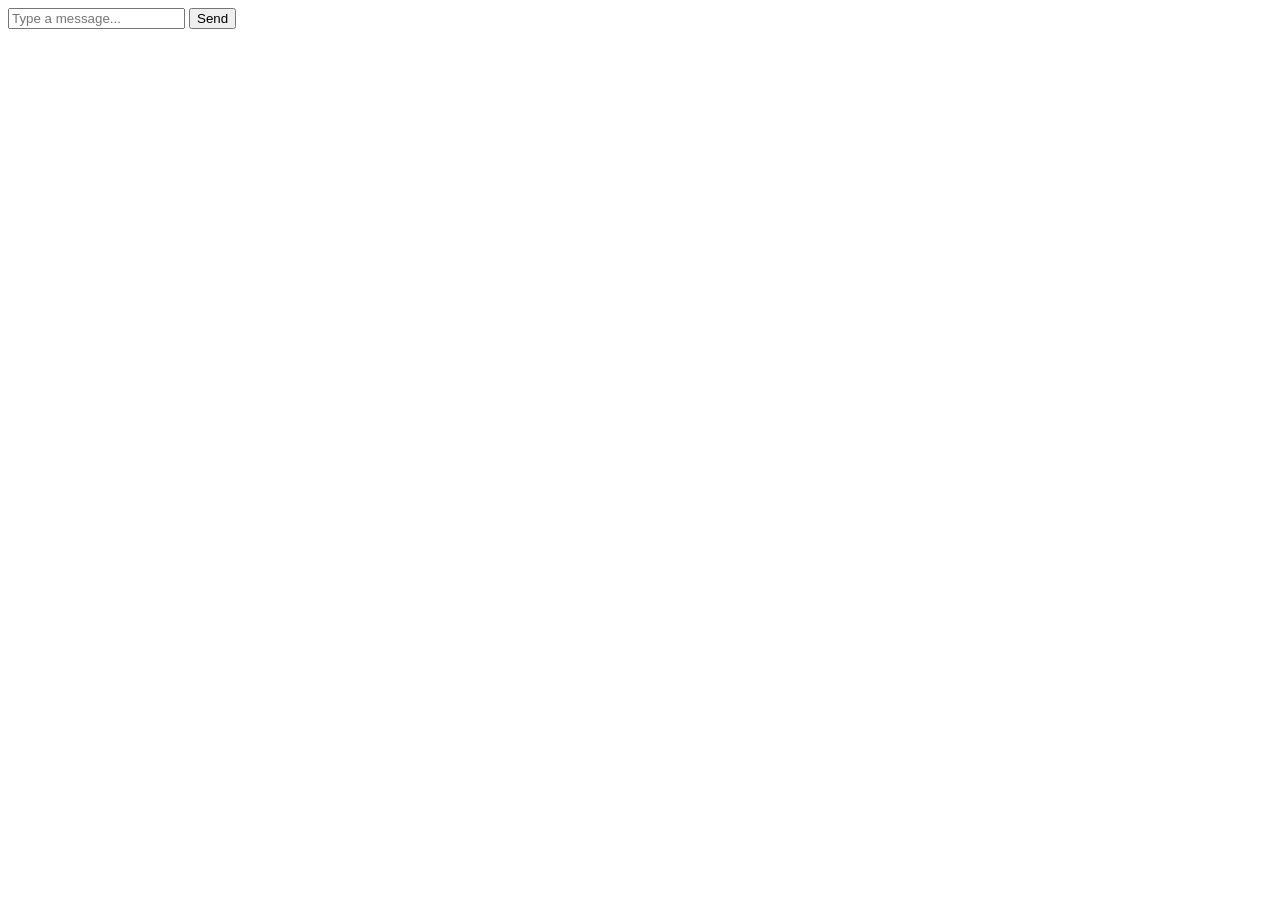
==== templates/index.html @ 1356aabf "initial commit" ====
<!doctype html>
<html>
<head>
  <meta charset="utf-8">
  <title>Chat App</title>
  <link rel="stylesheet" href="{{ url_for('static', path='/style.css') }}">
</head>
<body>
  <div class="chat-box">
    <div id="messages"></div>
    <input id="msg" placeholder="Type a message..." />
    <button onclick="sendMsg()">Send</button>
  </div>

  <script>
    async function sendMsg() {
	console.log("button clicked");
      const message = document.getElementById("msg").value;
      const res = await fetch("/chat", {
        method: "POST",
        headers: {"Content-Type": "application/json"},
        body: JSON.stringify({ message })
      });
      const data = await res.json();
      document.getElementById("messages").innerHTML +=
        `<p><b>You:</b> ${message}</p><p><b>Bot:</b> ${data.reply}</p>`;
      document.getElementById("msg").value = "";
	console.log(data);
    }
  </script>
</body>
</html>
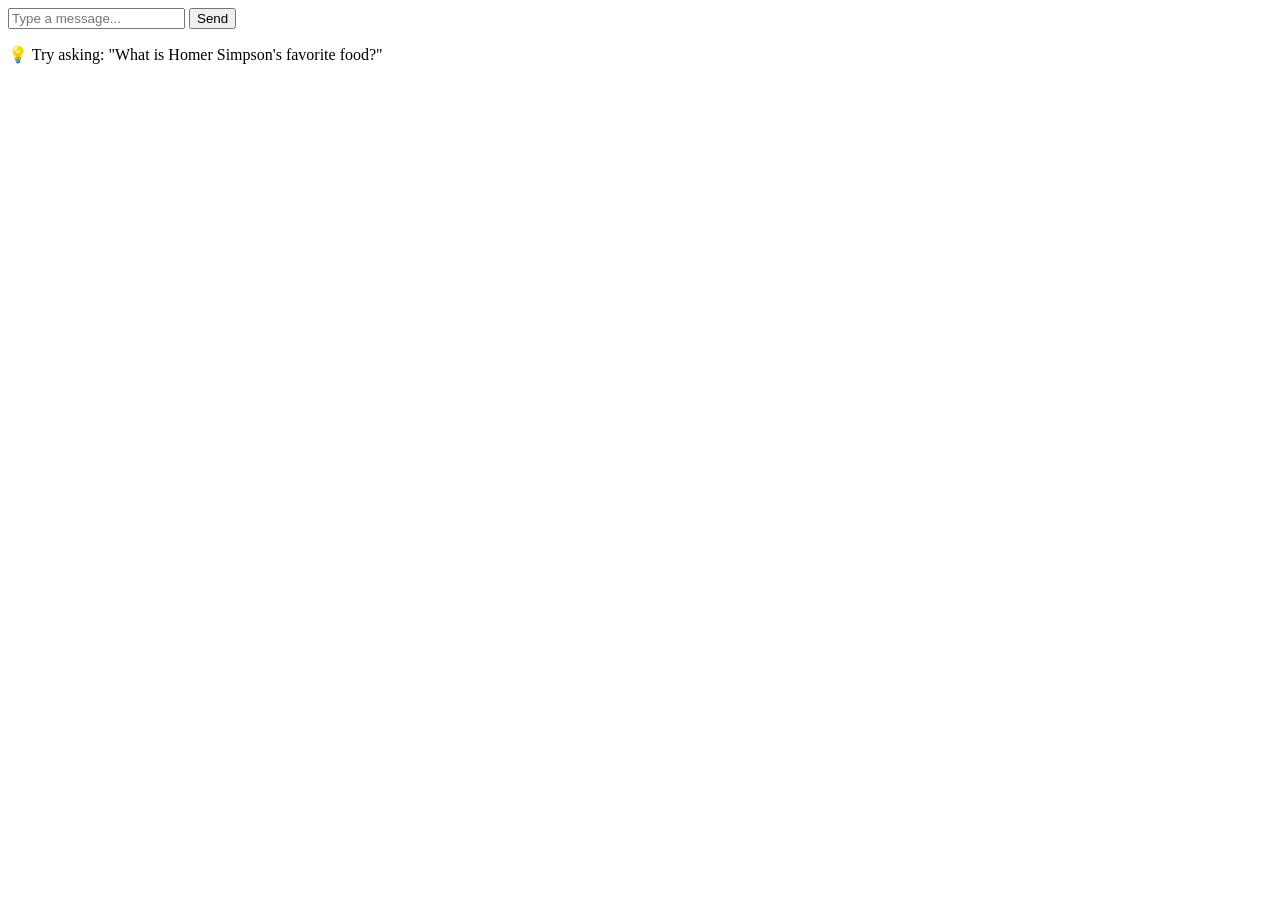
==== commit cafedd1d: "ui improvements" ====
--- a/templates/index.html
+++ b/templates/index.html
@@ -4,29 +4,78 @@
   <meta charset="utf-8">
   <title>Chat App</title>
   <link rel="stylesheet" href="{{ url_for('static', path='/style.css') }}">
+  <style>
+    .spinner {
+      display: inline-flex;
+      align-items: center;
+      gap: 8px;
+      margin: 8px 0;
+      color: #666;
+      font-style: italic;
+    }
+    .spinner::before {
+      content: "";
+      width: 16px;
+      height: 16px;
+      border: 2px solid #ddd;
+      border-top: 2px solid #333;
+      border-radius: 50%;
+      animation: spin 0.8s linear infinite;
+    }
+    @keyframes spin {
+      to { transform: rotate(360deg); }
+    }
+  </style>
 </head>
 <body>
   <div class="chat-box">
     <div id="messages"></div>
     <input id="msg" placeholder="Type a message..." />
-    <button onclick="sendMsg()">Send</button>
+    <button id="send-btn" onclick="sendMsg()">Send</button>
+    <p class="hint">💡 Try asking: "What is Homer Simpson's favorite food?"</p>
   </div>
-
   <script>
     async function sendMsg() {
-	console.log("button clicked");
+      console.log("button clicked");
       const message = document.getElementById("msg").value;
-      const res = await fetch("/chat", {
-        method: "POST",
-        headers: {"Content-Type": "application/json"},
-        body: JSON.stringify({ message })
-      });
-      const data = await res.json();
-      document.getElementById("messages").innerHTML +=
-        `<p><b>You:</b> ${message}</p><p><b>Bot:</b> ${data.reply}</p>`;
+      if (!message.trim()) return;
+
+      const messagesDiv = document.getElementById("messages");
+      const sendBtn = document.getElementById("send-btn");
+
+      // show the user's message immediately
+      messagesDiv.innerHTML += `<p><b>You:</b> ${message}</p>`;
       document.getElementById("msg").value = "";
-	console.log(data);
+
+      // add spinner placeholder, keep a reference so we can remove just this one
+      const spinnerId = "spinner-" + Date.now();
+      messagesDiv.innerHTML += `<p id="${spinnerId}" class="spinner">Thinking...</p>`;
+      sendBtn.disabled = true;
+
+      try {
+        const res = await fetch("/chat", {
+          method: "POST",
+          headers: {"Content-Type": "application/json"},
+          body: JSON.stringify({ message })
+        });
+        const data = await res.json();
+
+        document.getElementById(spinnerId).outerHTML =
+          `<p><b>Bot:</b> ${data.reply}</p>`;
+        console.log(data);
+      } catch (err) {
+        document.getElementById(spinnerId).outerHTML =
+          `<p><b>Bot:</b> Something went wrong. Please try again.</p>`;
+        console.error(err);
+      } finally {
+        sendBtn.disabled = false;
+      }
     }
+
+    // allow Enter key to send
+    document.getElementById("msg").addEventListener("keypress", function(e) {
+      if (e.key === "Enter") sendMsg();
+    });
   </script>
 </body>
-</html>+</html>
